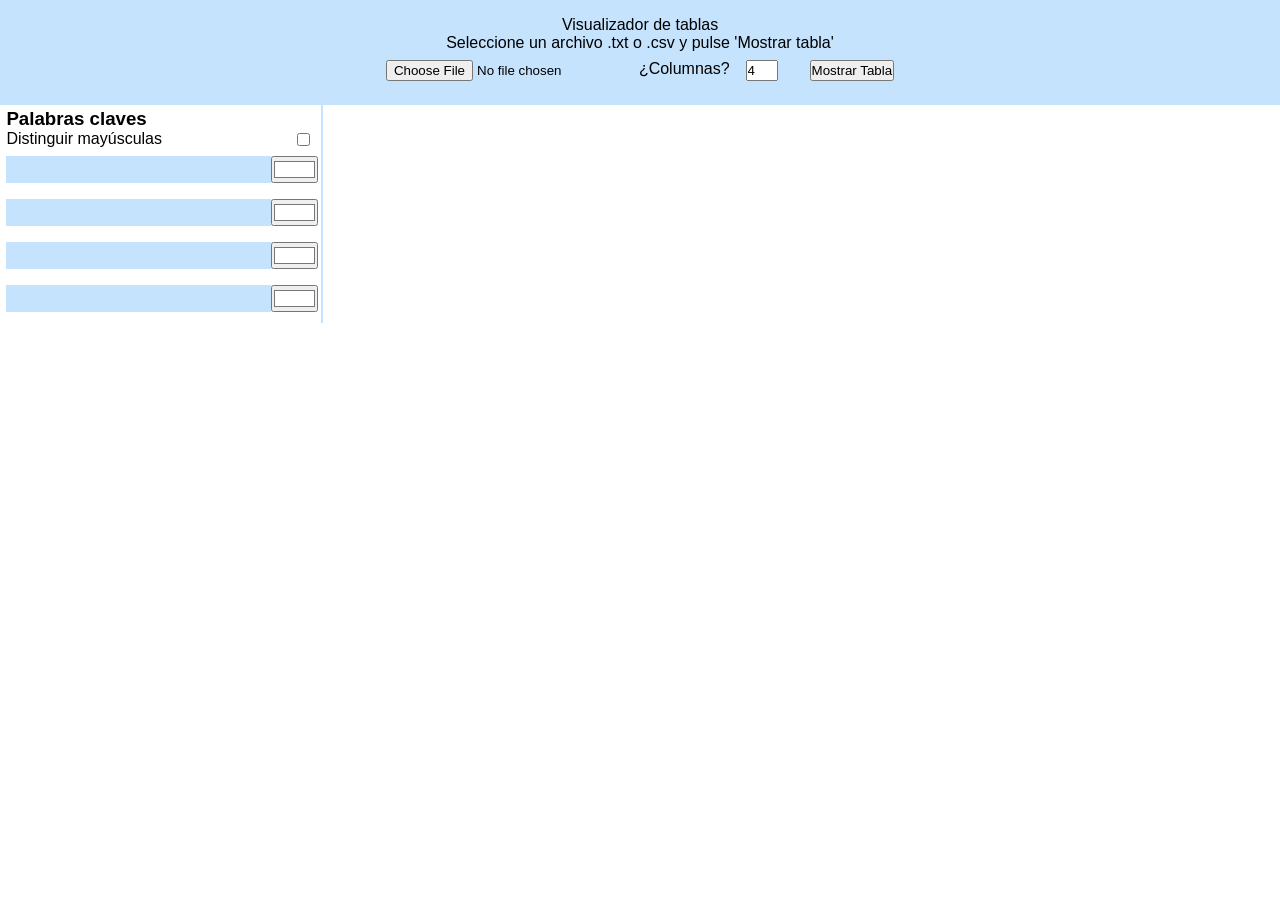
==== index.html @ 71d28b5a "correccion" ====
<!DOCTYPE html>
<html lang="en">

<head>
  <meta charset="UTF-8">
  <meta name="viewport" content="width=device-width, initial-scale=1.0">
  <title>Mostrar Tabla</title>
  <link rel="stylesheet" href="./css/style.css">
</head>

<body>
  <div class="container">

    <section class="header">
      <p>Visualizador de tablas</p>
      <p>Seleccione un archivo .txt o .csv y pulse 'Mostrar tabla'</p>

      <div class="chooseFile">
        <input type="file" name="inputfile" id="inputfile">

        <label for="columns">¿Columnas?</label>
        <input type="number" name="columns" id="columns" value="4">

        <button onclick="getTabla()">Mostrar Tabla</button>
      </div>
    </section>

    <div class="main">

      <aside>
        <h3>Palabras claves</h3>
        <div class="caseSensitive">
          <p>Distinguir mayúsculas</p>
          <input type="checkbox" name="caseSensitive" id="caseSensitive">
        </div>
        <div class="colorPicker">
          <input type="text" name="keyWord01" id="keyWord01">
          <input type="color" name="picColor01" id="picColor01" value="#ffffff">
        </div>

        <div class="colorPicker">
          <input type="text" name="keyWord02" id="keyWord02">
          <input type="color" name="picColor02" id="picColor02" value="#ffffff">
        </div>

        <div class="colorPicker">
          <input type="text" name="keyWord03" id="keyWord03">
          <input type="color" name="picColor03" id="picColor03" value="#ffffff">
        </div>

        <div class="colorPicker">
          <input type="text" name="keyWord04" id="keyWord04">
          <input type="color" name="picColor04" id="picColor04" value="#ffffff">
        </div>

      </aside>

      <section class="showtable">
        <table>
          <tbody class="tbody" id="createTable">
            <!-- Aca se irán creando las celdas que correspondan -->
          </tbody>
        </table>
      </section>

    </div>
  </div>

  <script src="./js/openFile.js"></script>
</body>

</html>
---- css/style.css ----
* {
  box-sizing: border-box; 
  margin: 0; 
  padding: 0;
  font-family: 'Gill Sans', 'Gill Sans MT', Calibri, 'Trebuchet MS', sans-serif;
}
input[type="text"] {
  width: 50%;
  text-align: center;
  font-size: 1rem;
  background: none;
  background-color: none;
  border: none;
  color: white;
}
.container {
  width: 100%;
  display:grid;
  margin: 0;
}
.header {
  padding: 1rem;
  background-color: rgb(197, 227, 253);
  text-align: center;
}
.chooseFile {
  padding:0.5rem;
  display: flex;
  justify-content: center;
}
input[type=number] {
  margin: 0 2rem 0 1rem;
  width: 2rem;
}

.main {
  width: 100%;
  display: flex;
}

/* Seccion ASIDE */
aside {
  margin: 0 0.2rem;
  padding: 0.2rem;
  border-right: 2px solid rgb(197, 227, 253);
  width: 25%;
}
aside input[type="text"] {
  width: 90%;
  text-align: center;
  font-size: 1rem;
  background:  rgb(197, 227, 253);
  background-color: none;
  border: none;
  color: black;
}
.caseSensitive {
  display: flex;
  justify-content: space-between;
  padding:  0 0.5rem 0 0;
  align-items: center;
}
input[type="checkbox"]{
  padding: 0.5rem;
  margin: 0;
  align-content: center;

}

.colorPicker {
  padding: 0.5rem 0;
  display:flex;

}

/* Seccion donde se muetra la tabla */
.showTable {
  width: 75%;
}
table {
  text-align: center;
  margin: 1rem auto;
  border-collapse: collapse;
}
td {
  margin: 0;
  padding: 1rem;
  border: 2px solid "white";
}

tr:nth-child(odd) {
  background-color: rgb(227, 242, 255);
}
tr:nth-child(even) {
  background-color: rgb(204, 231, 255);
}


tr:first-child td:first-child { border-top-left-radius: 10px; }
tr:first-child td:last-child { border-top-right-radius: 10px; }
tr:last-child td:first-child { border-bottom-left-radius: 10px; }
tr:last-child td:last-child { border-bottom-right-radius: 10px; }
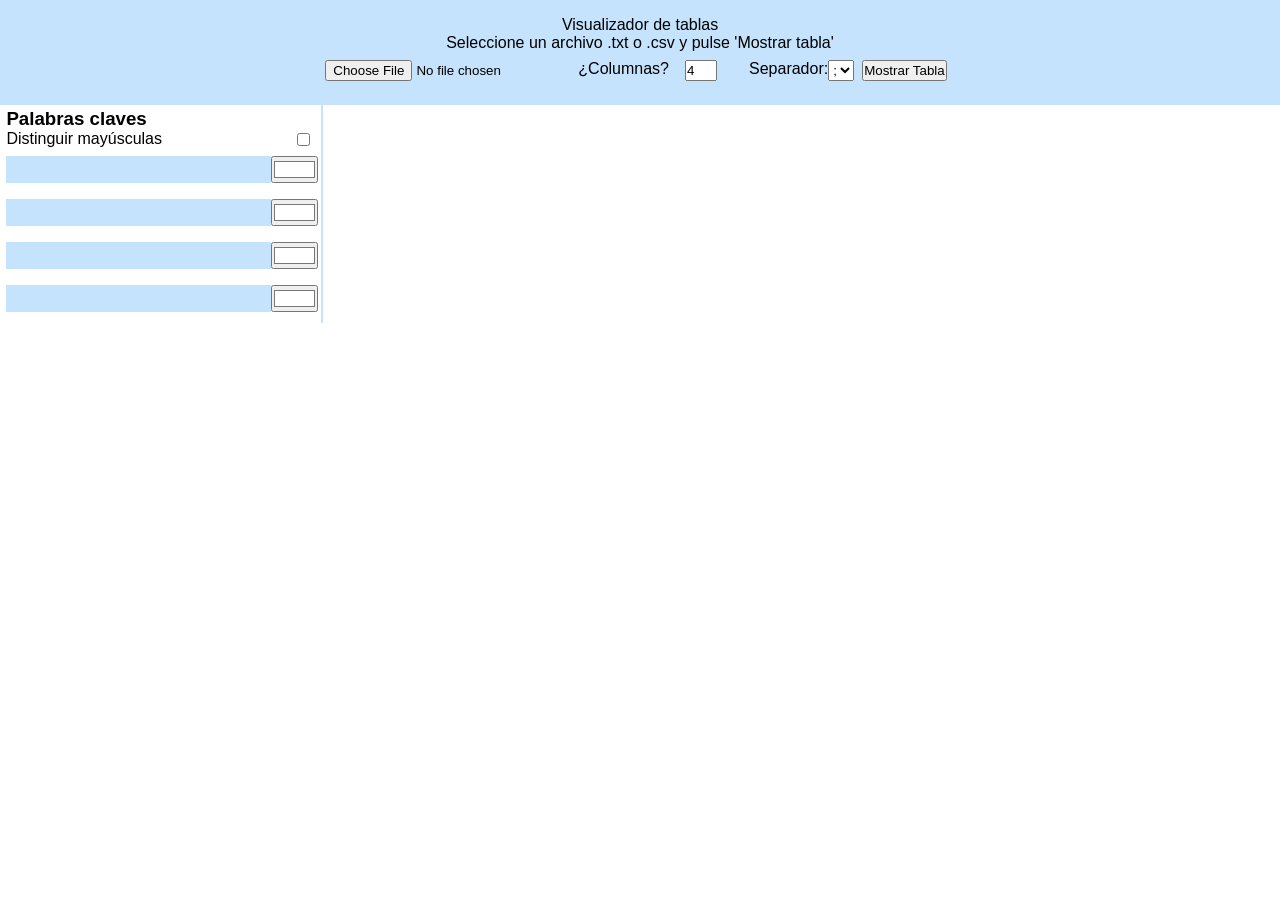
==== commit 83ef5577: "Seleccion de separador de columnas" ====
--- a/index.html
+++ b/index.html
@@ -20,6 +20,12 @@
 
         <label for="columns">¿Columnas?</label>
         <input type="number" name="columns" id="columns" value="4">
+
+        <label for="separador">Separador:</label>
+        <select name="separador" id="separador">
+          <option value=";">;</option>
+          <option value=",">,</option>
+        </select>
 
         <button onclick="getTabla()">Mostrar Tabla</button>
       </div>
--- a/css/style.css
+++ b/css/style.css
@@ -36,6 +36,10 @@
 .main {
   width: 100%;
   display: flex;
+}
+
+button {
+  margin:  0 0.5rem;
 }
 
 /* Seccion ASIDE */
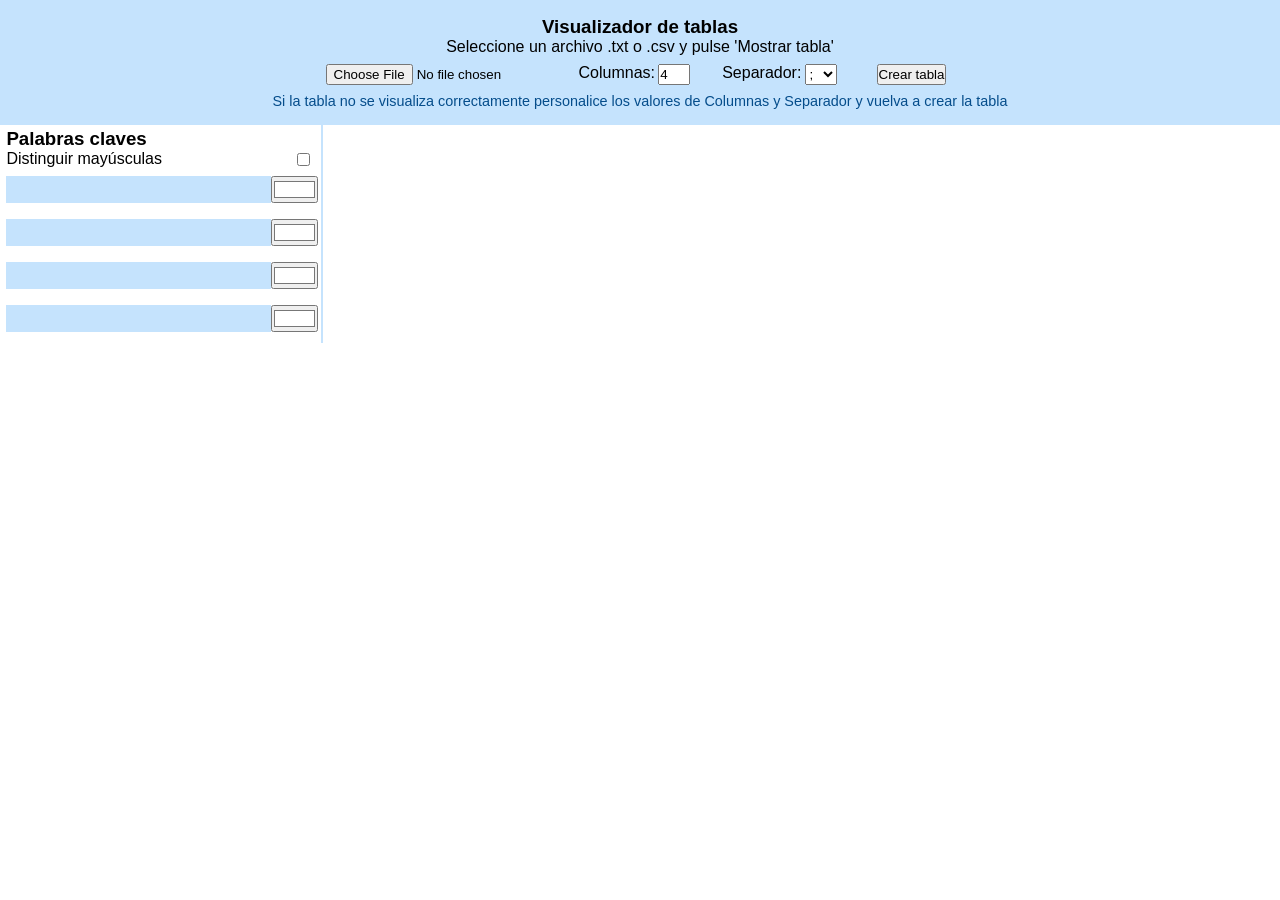
==== commit 50c175b8: "Update" ====
--- a/index.html
+++ b/index.html
@@ -12,13 +12,13 @@
   <div class="container">
 
     <section class="header">
-      <p>Visualizador de tablas</p>
+      <h3>Visualizador de tablas</h3>
       <p>Seleccione un archivo .txt o .csv y pulse 'Mostrar tabla'</p>
 
       <div class="chooseFile">
         <input type="file" name="inputfile" id="inputfile">
 
-        <label for="columns">¿Columnas?</label>
+        <label for="columns">Columnas:</label>
         <input type="number" name="columns" id="columns" value="4">
 
         <label for="separador">Separador:</label>
@@ -27,8 +27,12 @@
           <option value=",">,</option>
         </select>
 
-        <button onclick="getTabla()">Mostrar Tabla</button>
+        <button onclick="getTabla()">Crear tabla</button>
+
       </div>
+
+      <p class="adviseTxt">Si la tabla no se visualiza correctamente personalice los valores de Columnas y Separador y vuelva a crear la tabla</p>
+
     </section>
 
     <div class="main">
@@ -64,7 +68,7 @@
       <section class="showtable">
         <table>
           <tbody class="tbody" id="createTable">
-            <!-- Aca se irán creando las celdas que correspondan -->
+            <!-- Aca se creará a la tabla -->
           </tbody>
         </table>
       </section>
--- a/css/style.css
+++ b/css/style.css
@@ -4,6 +4,7 @@
   padding: 0;
   font-family: 'Gill Sans', 'Gill Sans MT', Calibri, 'Trebuchet MS', sans-serif;
 }
+
 input[type="text"] {
   width: 50%;
   text-align: center;
@@ -15,8 +16,7 @@
 }
 .container {
   width: 100%;
-  display:grid;
-  margin: 0;
+  margin: auto;
 }
 .header {
   padding: 1rem;
@@ -29,8 +29,18 @@
   justify-content: center;
 }
 input[type=number] {
-  margin: 0 2rem 0 1rem;
+  margin: 0 2rem 0 0.2rem;
   width: 2rem;
+}
+
+select {
+  margin: 0 2rem 0 0.2rem;
+  width: 2rem;
+}
+
+.adviseTxt{
+  font-size: 0.9rem;
+  color:rgb(5, 77, 139) ;
 }
 
 .main {
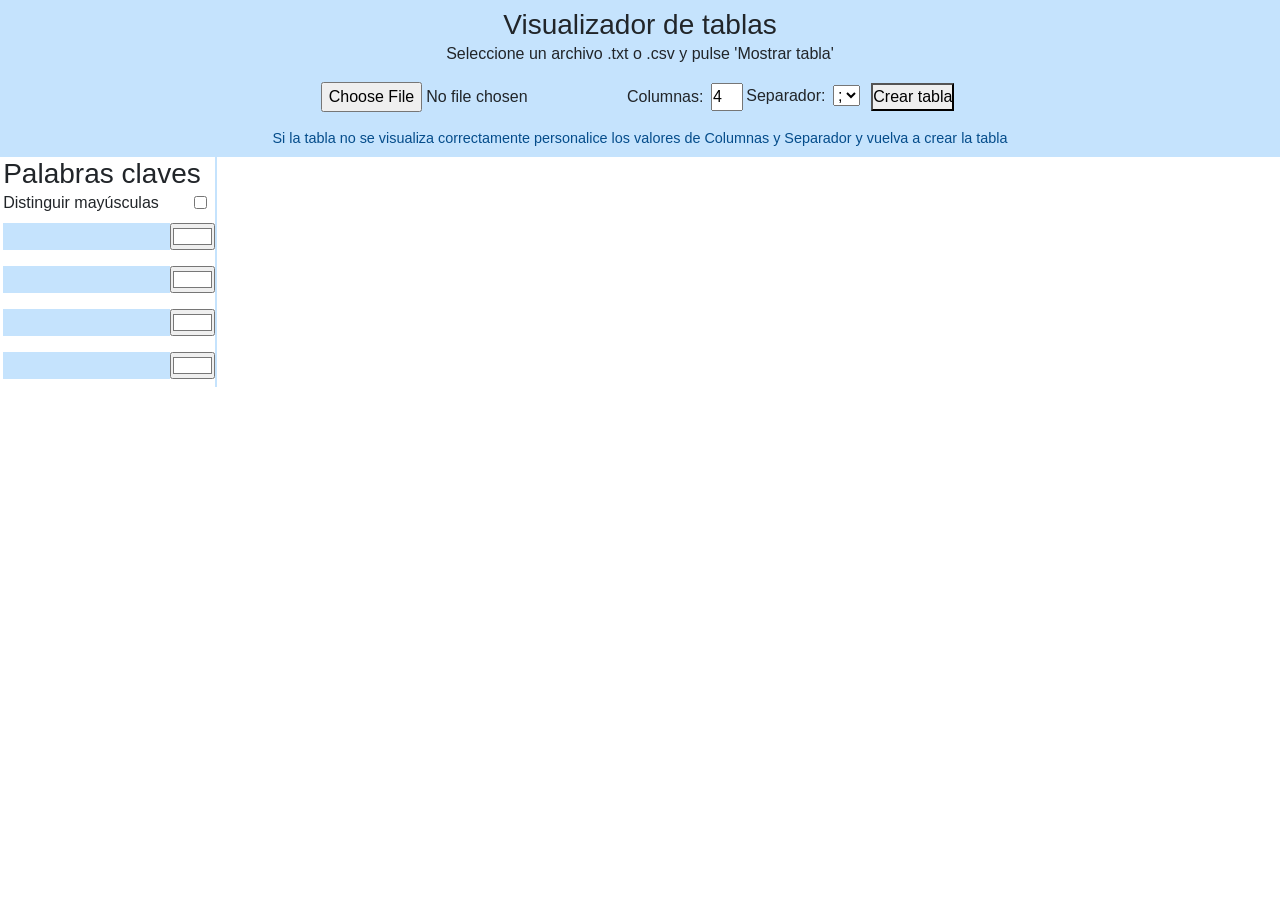
==== commit 925d7bdf: "Mejorando responsive" ====
--- a/index.html
+++ b/index.html
@@ -3,41 +3,51 @@
 
 <head>
   <meta charset="UTF-8">
-  <meta name="viewport" content="width=device-width, initial-scale=1.0">
+  <meta name="viewport" content="width=device-width, initial-scale=1.0, shrink-to-fit=no"">
   <title>Mostrar Tabla</title>
+  <link rel=" stylesheet" href="https://cdn.jsdelivr.net/npm/bootstrap@4.5.3/dist/css/bootstrap.min.css"
+    integrity="sha384-TX8t27EcRE3e/ihU7zmQxVncDAy5uIKz4rEkgIXeMed4M0jlfIDPvg6uqKI2xXr2" crossorigin="anonymous">
   <link rel="stylesheet" href="./css/style.css">
 </head>
 
 <body>
-  <div class="container">
+  <div class="container-fluid p-0">
 
-    <section class="header">
+    <header>
       <h3>Visualizador de tablas</h3>
       <p>Seleccione un archivo .txt o .csv y pulse 'Mostrar tabla'</p>
 
-      <div class="chooseFile">
-        <input type="file" name="inputfile" id="inputfile">
+      <div class="editTable container-lg">
 
-        <label for="columns">Columnas:</label>
-        <input type="number" name="columns" id="columns" value="4">
+        <div class="useFile">
+          <input type="file" name="inputfile" id="inputfile" accept=".txt, .csv">
+        </div>
 
-        <label for="separador">Separador:</label>
-        <select name="separador" id="separador">
-          <option value=";">;</option>
-          <option value=",">,</option>
-        </select>
+        <div>
+          <label for="columns">Columnas:</label>
+          <input type="number" name="columns" id="columns" value="4">
+        </div>
+
+        <div>
+          <label for="separador">Separador:</label>
+          <select name="separador" id="separador">
+            <option value=";">;</option>
+            <option value=",">,</option>
+          </select>
+        </div>
 
         <button onclick="getTabla()">Crear tabla</button>
 
       </div>
 
-      <p class="adviseTxt">Si la tabla no se visualiza correctamente personalice los valores de Columnas y Separador y vuelva a crear la tabla</p>
+      <p class="adviseTxt">Si la tabla no se visualiza correctamente personalice los valores de Columnas y Separador y
+        vuelva a crear la tabla</p>
 
-    </section>
+      </header>
 
-    <div class="main">
+    <div class="main container-fluid p-0">
 
-      <aside>
+      <aside class="col-3 col-md-2 p-0">
         <h3>Palabras claves</h3>
         <div class="caseSensitive">
           <p>Distinguir mayúsculas</p>
@@ -65,7 +75,7 @@
 
       </aside>
 
-      <section class="showtable">
+      <section class="showtable container col-9 col-md-10 p-0">
         <table>
           <tbody class="tbody" id="createTable">
             <!-- Aca se creará a la tabla -->
@@ -76,6 +86,17 @@
     </div>
   </div>
 
+  <!-- jQuery, Popper.js, and Bootstrap JS -->
+  <script src="https://code.jquery.com/jquery-3.5.1.slim.min.js"
+    integrity="sha384-DfXdz2htPH0lsSSs5nCTpuj/zy4C+OGpamoFVy38MVBnE+IbbVYUew+OrCXaRkfj"
+    crossorigin="anonymous"></script>
+  <script src="https://cdn.jsdelivr.net/npm/popper.js@1.16.1/dist/umd/popper.min.js"
+    integrity="sha384-9/reFTGAW83EW2RDu2S0VKaIzap3H66lZH81PoYlFhbGU+6BZp6G7niu735Sk7lN"
+    crossorigin="anonymous"></script>
+  <script src="https://cdn.jsdelivr.net/npm/bootstrap@4.5.3/dist/js/bootstrap.min.js"
+    integrity="sha384-w1Q4orYjBQndcko6MimVbzY0tgp4pWB4lZ7lr30WKz0vr/aWKhXdBNmNb5D92v7s"
+    crossorigin="anonymous"></script>
+
   <script src="./js/openFile.js"></script>
 </body>
 
--- a/css/style.css
+++ b/css/style.css
@@ -3,6 +3,22 @@
   margin: 0; 
   padding: 0;
   font-family: 'Gill Sans', 'Gill Sans MT', Calibri, 'Trebuchet MS', sans-serif;
+}
+
+.container-fluid {
+  width: 100%;
+  margin: auto;
+}
+
+header {
+  padding: 0.5rem;
+  background-color: rgb(197, 227, 253);
+  text-align: center;
+}
+
+h3, p {
+  margin: 0;
+  padding: 0;
 }
 
 input[type="text"] {
@@ -14,28 +30,29 @@
   border: none;
   color: white;
 }
-.container {
-  width: 100%;
-  margin: auto;
+
+.editTable {
+  padding:0.5rem;
+	display: flex;
+	flex-direction: row;
+	flex-wrap: wrap;
+	justify-content: center;
+	align-items: center;
+	align-content: center;
 }
-.header {
-  padding: 1rem;
-  background-color: rgb(197, 227, 253);
-  text-align: center;
+
+input[type=file] {
+  overflow: hidden;
+  margin: 0.5rem 0.2rem;
 }
-.chooseFile {
-  padding:0.5rem;
-  display: flex;
-  justify-content: center;
-}
+
 input[type=number] {
-  margin: 0 2rem 0 0.2rem;
+  margin: 0.5rem 0.2rem;
   width: 2rem;
 }
 
 select {
-  margin: 0 2rem 0 0.2rem;
-  width: 2rem;
+  margin: 0.5rem 0.2rem;
 }
 
 .adviseTxt{
@@ -44,12 +61,16 @@
 }
 
 .main {
-  width: 100%;
-  display: flex;
+	display: flex;
+	flex-direction: row;
+	flex-wrap: nowrap;
+	justify-content: space-between;
+	align-items: flex-start;
+	align-content: flex-start;
 }
 
 button {
-  margin:  0 0.5rem;
+  margin:0 0.5rem;
 }
 
 /* Seccion ASIDE */
@@ -57,7 +78,6 @@
   margin: 0 0.2rem;
   padding: 0.2rem;
   border-right: 2px solid rgb(197, 227, 253);
-  width: 25%;
 }
 aside input[type="text"] {
   width: 90%;
@@ -88,9 +108,6 @@
 }
 
 /* Seccion donde se muetra la tabla */
-.showTable {
-  width: 75%;
-}
 table {
   text-align: center;
   margin: 1rem auto;
@@ -98,7 +115,7 @@
 }
 td {
   margin: 0;
-  padding: 1rem;
+  padding: 0.5rem 0;
   border: 2px solid "white";
 }
 
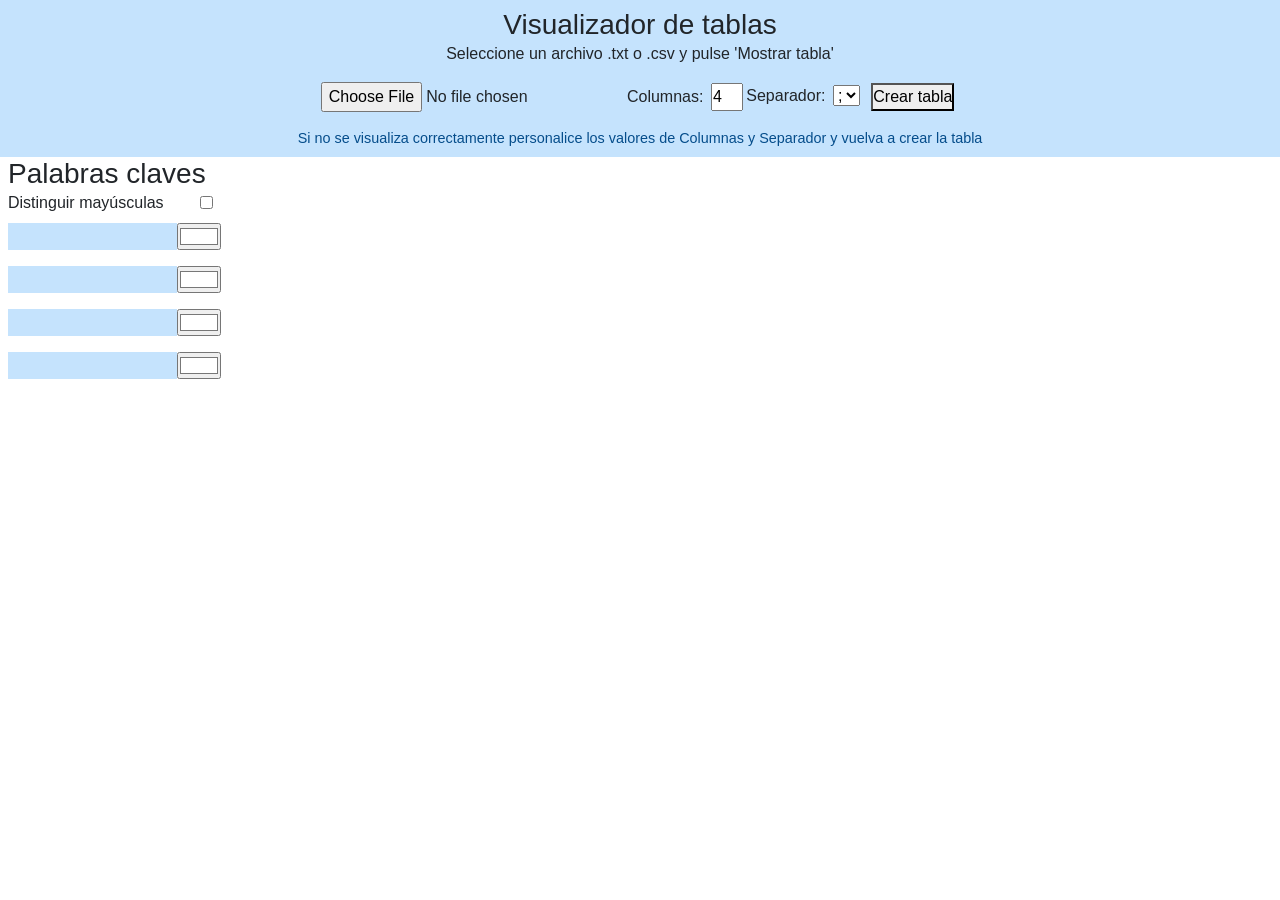
==== commit 7b47982c: "Update responsive" ====
--- a/index.html
+++ b/index.html
@@ -40,14 +40,14 @@
 
       </div>
 
-      <p class="adviseTxt">Si la tabla no se visualiza correctamente personalice los valores de Columnas y Separador y
+      <p class="adviseTxt">Si no se visualiza correctamente personalice los valores de Columnas y Separador y
         vuelva a crear la tabla</p>
 
       </header>
 
-    <div class="main container-fluid p-0">
+    <div class="main container-fluid row p-0">
 
-      <aside class="col-3 col-md-2 p-0">
+      <aside class="showAside col-3 col-md-2 p-0">
         <h3>Palabras claves</h3>
         <div class="caseSensitive">
           <p>Distinguir mayúsculas</p>
@@ -75,7 +75,7 @@
 
       </aside>
 
-      <section class="showtable container col-9 col-md-10 p-0">
+      <section class="showTable container col-8 col-md-9 p-0">
         <table>
           <tbody class="tbody" id="createTable">
             <!-- Aca se creará a la tabla -->
--- a/css/style.css
+++ b/css/style.css
@@ -74,10 +74,10 @@
 }
 
 /* Seccion ASIDE */
-aside {
-  margin: 0 0.2rem;
+.showAside {
+  margin: 0 0.5rem;
   padding: 0.2rem;
-  border-right: 2px solid rgb(197, 227, 253);
+  background: #ffffff;
 }
 aside input[type="text"] {
   width: 90%;
@@ -108,9 +108,33 @@
 }
 
 /* Seccion donde se muetra la tabla */
+.showTable{
+  display: block;
+  height: 400px;
+  overflow-y: scroll;
+  scroll-behavior: smooth;
+}
+/*Aspecto del scroll*/
+.showTable::-webkit-scrollbar {
+  width: 8px; 
+  height: 8px;
+}
+.showTable::-webkit-scrollbar-thumb {
+  background: rgb(155, 176, 189);
+  border-radius: 4px;
+}
+.showTable::-webkit-scrollbar-thumb:hover {
+  background: rgb(143, 162, 173);
+  box-shadow: 0 0 6px 3px rgba(0, 0, 0, 0.2);
+}
+.showTable::-webkit-scrollbar-thumb:active {
+  background-color:rgb(111, 126, 134);
+}
+
+
 table {
   text-align: center;
-  margin: 1rem auto;
+  margin: 1rem 0.2rem;
   border-collapse: collapse;
 }
 td {
